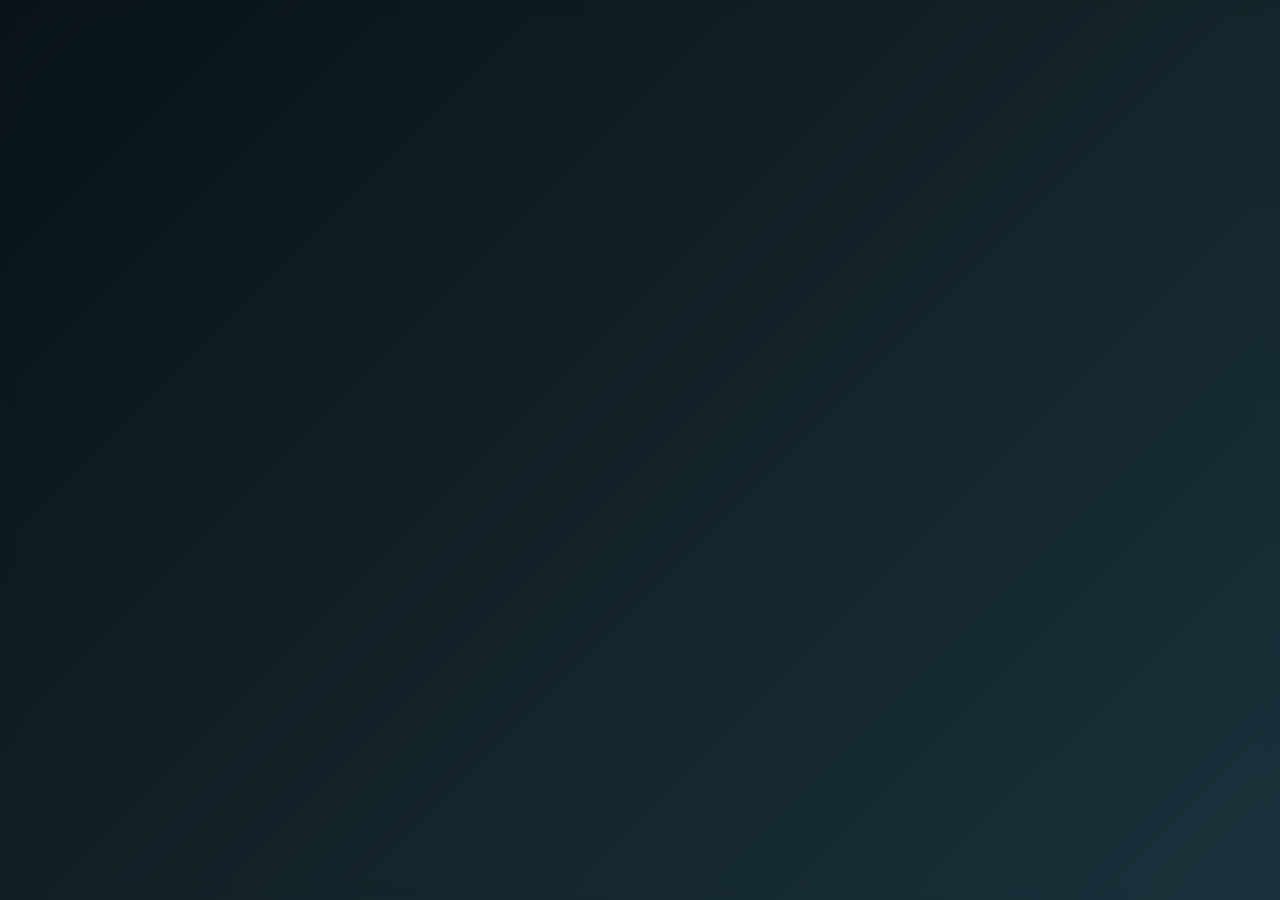
==== index.html @ f1037a71 "added initial files" ====
<html>
<head>
<style>
* {
  box-sizing: border-box;
}

body {
  font-family: 'Helvetica Neue', Helvetica, Arial, sans-serif;
  background: linear-gradient(135deg, #0f2027, #203a43, #2c5364);
  color: #fff;
  margin: 0;
  height: 100vh;
  display: flex;
  justify-content: center; /* Center horizontally */
  align-items: center;     /* Center vertically */
  overflow: hidden;
}

/* Full viewport container for the interactive arc */
.menu-container {
  position: absolute;
  width: 100%;
  height: 100vh; /* Full height to fill the screen */
  overflow: hidden;
  background: rgba(0,0,0,0.4);
  backdrop-filter: blur(8px); /* Adds a subtle background blur for depth */
}

/* Arc wrapper positioned in the center of the container */
.arc-wrapper {
  position: absolute;
  top: 100%;
  left: 50%;
  transform: translate(-50%, -50%);
  width: 100%;
  height: auto;
  display: flex;
  align-items: center;
  justify-content: center;
}

/* Each menu item style */
.menu-item {
  position: absolute;
  display: flex;
  flex-direction: column;
  align-items: center;
  padding: 10px 14px;
  margin: 4px 0;
  border: 2px solid #fff;
  border-radius: 10px;
  cursor: pointer;
  background: linear-gradient(145deg, #ffffff20, #ffffff10);
  box-shadow: 0 8px 15px rgba(0,0,0,0.2);
  transition: transform 0.3s ease, opacity 0.5s ease, border-color 0.3s ease, background 0.3s ease, box-shadow 0.3s ease;
  will-change: transform, opacity;
  opacity: 0; /* start hidden, animate in */
  backdrop-filter: blur(4px);
}

.menu-item:hover {
  background: linear-gradient(145deg, #ffffff30, #ffffff20);
  box-shadow: 0 12px 20px rgba(0,0,0,0.3);
  transform: scale(1.05);
  border-color: #ffd700; /* golden border on hover */
}

.menu-item.selected {
  border-color: #ffd700;
  background: linear-gradient(145deg, #ffd70033, #ffd70022);
  transform: scale(1.2);
  box-shadow: 0 12px 25px rgba(0,0,0,0.4);
}

.menu-item img {
  max-width: 100%;
  max-height: auto;
  object-fit: contain;
  border-radius: 8px;
  margin-bottom: 8px;
  transition: transform 0.3s ease;
}

.menu-item:hover img {
  transform: scale(1.2);
}

.menu-item span {
  display: block;
  font-weight: bold;
  font-size: 1rem;
  text-align: center;
  color: #fff;
  text-shadow: 0 1px 3px rgba(0,0,0,0.5);
}

.menu-item small {
  font-size: 0.8rem;
  color: #ddd;
  margin-top: 4px;
}
</style>
</head>
<body>
<div class="menu-container" id="menuContainer">
  <div class="arc-wrapper" id="arcWrapper"></div>
</div>

<script>
const fetchSongs = fetch('php/listsongs.php').then(r => r.json());
const audio = new Audio();

let menuItems = [];
let songs = [];
let selectedIndex = 0;

// Arc parameters
const radius = Math.min(window.innerWidth, window.innerHeight) * 0.45; // slightly larger radius
const n = () => menuItems.length;

// Initialize menu
fetchSongs.then(songsData => {
  songs = songsData.filter(s => !s.endsWith('-bg'));
  initializeMenu(songs);
});

// Fetch song details
async function fetchDetails(song) {
  try {
    const res = await fetch(`content/songs/konami/${song}/${song}.dwi`);
    const text = await res.text();
    const parse = (regex) => {
      const match = text.match(regex);
      return match ? match[1].trim() : 'Unknown';
    };
    return {
      artist: parse(/#ARTIST:(.+?);/),
      bpm: parse(/#BPM:(.+?);/),
      displayBpm: parse(/#DISPLAYBPM:(.+?);/),
      gap: parse(/#GAP:(.+?);/),
      sampleStart: parse(/#SAMPLESTART:(.+?);/)
    };
  } catch {
    return { artist: 'Artist Unknown', bpm: 'BPM Unknown', displayBpm: 'Display BPM Unknown', gap: 'Gap Unknown', sampleStart: 'Sample Start Unknown' };
  }
}

async function initializeMenu(songs) {
  const container = document.getElementById('arcWrapper');
  container.innerHTML = '';

  // Create menu items
  for (const song of songs) {
    const details = await fetchDetails(song);
    const item = document.createElement('div');
    item.className = 'menu-item';
    item.innerHTML = `
      <img src="content/songs/konami/${song}/${song}.png" alt="${song}">
      <span>${song}</span>
      <small>${details.artist}</small>
    `;
    container.appendChild(item);
    menuItems.push(item);
  }

  // Initial position
  updateArcPositions();

  // Set first item as selected
  selectItem(selectedIndex, false);

  // Keyboard controls
  document.addEventListener('keydown', e => {
    if (e.key === 'ArrowRight') {
      rotateArc(1);
    } else if (e.key === 'ArrowLeft') {
      rotateArc(-1);
    }
  });

  // Resize handler to update radius if needed
  window.addEventListener('resize', () => {
    // Optional: update radius dynamically
  });
}

// Function to update positions along the arc
function updateArcPositions() {
  const nItems = menuItems.length;
  for (let i = 0; i < nItems; i++) {
    let offset = i - selectedIndex;

    // Wrap around
    if (offset > nItems / 2) offset -= nItems;
    if (offset < -nItems / 2) offset += nItems;

    const maxAngle = Math.PI / 2; // 90 degrees spread
    const angle = (offset / (nItems / 2)) * maxAngle;

    const x = Math.sin(angle) * radius;
    const y = Math.cos(angle) * radius;

    const opacity = Math.cos(angle) * 0.8 + 0.2; // between 0.2 and 1

    const item = menuItems[i];
    item.style.transform = `
      translateX(${x}px)
      translateY(${-y}px)
      rotate(${angle * (180/Math.PI) * 0.3}deg)
    `;
    item.style.opacity = opacity;
    item.style.zIndex = (i === selectedIndex) ? 10 : 1;
  }
}

// Function to select and highlight an item
function selectItem(index, animate = true) {
  menuItems.forEach((item, i) => {
    if (i === index) {
      item.classList.add('selected');
    } else {
      item.classList.remove('selected');
    }
  });
  // Play song
  const songName = songs[index];
  audio.src = `content/songs/konami/${songName}/${songName}.mp3`;
  audio.play();
}

// Function to rotate the arc
function rotateArc(direction) {
  selectedIndex = (selectedIndex + direction + menuItems.length) % menuItems.length;
  updateArcPositions();
  // Optional: add slight delay for smooth transition
  setTimeout(() => {
    updateArcPositions();
  }, 50);
  selectItem(selectedIndex);
}
</script>
</body>
</html>
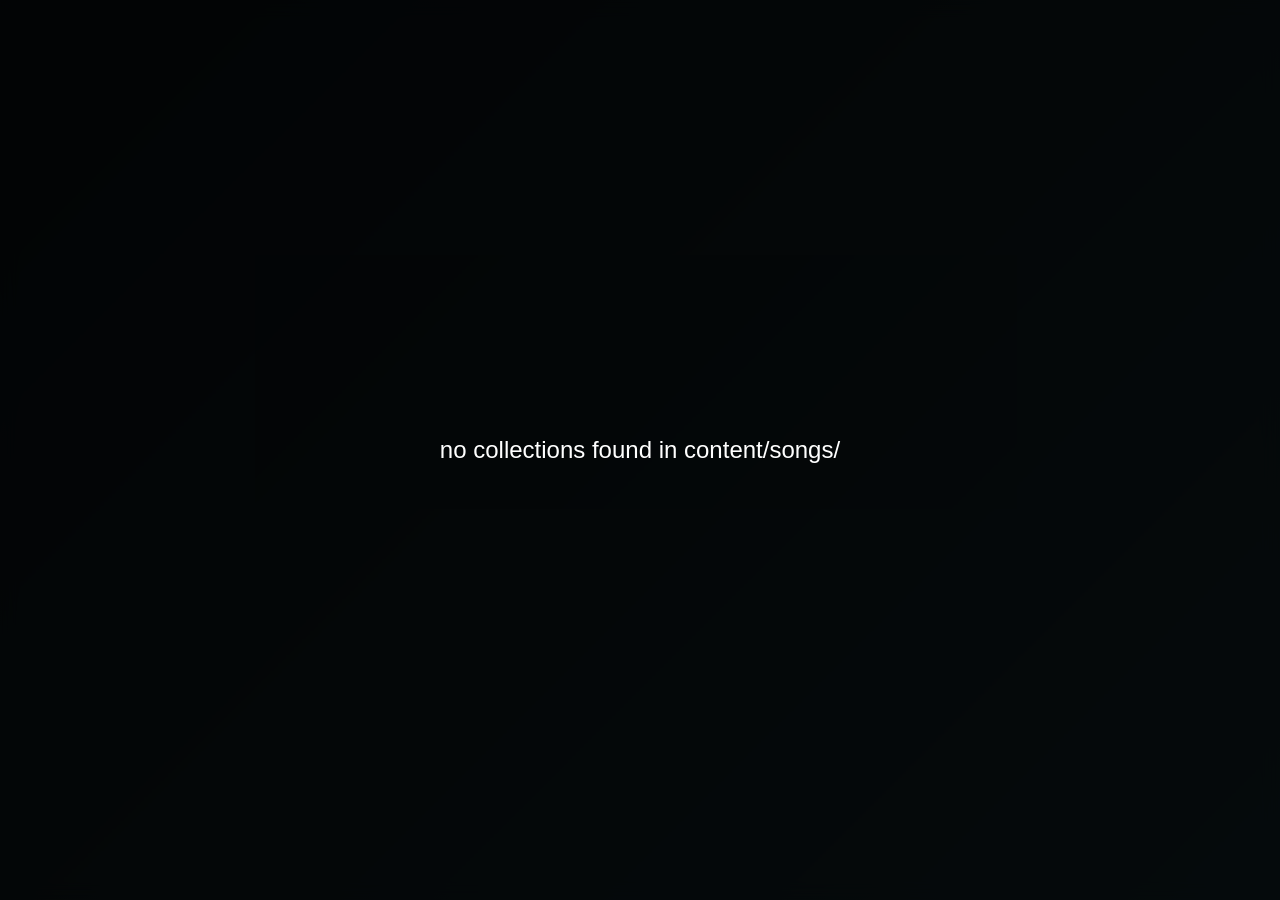
==== commit cf0765c6: "Update index.html" ====
--- a/index.html
+++ b/index.html
@@ -1,6 +1,8 @@
 <html>
 <head>
 <style>
+/* ... (existing styles remain unchanged) ... */
+
 * {
   box-sizing: border-box;
 }
@@ -103,32 +105,111 @@
 </style>
 </head>
 <body>
+    <div id="noCollectionsMessage" style="
+  display: none;
+  position: fixed;
+  top: 0; left: 0;
+  width: 100%; height: 100%;
+  background: rgba(0,0,0,0.8);
+  display: flex;
+  justify-content: center;
+  align-items: center;
+  z-index: 9999;
+  font-size: 1.5rem;
+  color: #fff;
+  text-align: center;
+  padding: 20px;
+  box-sizing: border-box;
+  font-family: 'Helvetica Neue', Helvetica, Arial, sans-serif;
+">
+  no collections found in content/songs/
+</div>
 <div class="menu-container" id="menuContainer">
   <div class="arc-wrapper" id="arcWrapper"></div>
 </div>
 
 <script>
-const fetchSongs = fetch('php/listsongs.php').then(r => r.json());
+const fetchCollections = fetch('php/listcollection.php').then(r => r.json()); // Collections
+const fetchSongsInCollection = (collection) => fetch(`php/listsongs.php?collection=${encodeURIComponent(collection)}`).then(r => r.json());
+
 const audio = new Audio();
 
 let menuItems = [];
+let collections = [];
 let songs = [];
+let currentMode = 'collections'; // 'collections' or 'songs'
 let selectedIndex = 0;
+let currentCollection = null; // store selected collection name
 
 // Arc parameters
-const radius = Math.min(window.innerWidth, window.innerHeight) * 0.45; // slightly larger radius
-const n = () => menuItems.length;
-
-// Initialize menu
-fetchSongs.then(songsData => {
-  songs = songsData.filter(s => !s.endsWith('-bg'));
-  initializeMenu(songs);
+const radius = Math.min(window.innerWidth, window.innerHeight) * 0.45;
+
+const noCollectionsOverlay = document.getElementById('noCollectionsMessage');
+
+fetchCollections.then(colData => {
+  if (Array.isArray(colData) && colData.length === 0) {
+    // Show the message overlay
+    noCollectionsOverlay.style.display = 'flex';
+    // Clear the arc wrapper in case anything is there
+    document.getElementById('arcWrapper').innerHTML = '';
+  } else {
+    // Hide the overlay if visible
+    noCollectionsOverlay.style.display = 'none';
+    collections = colData; // array of collection names
+    initializeCollectionsMenu();
+  }
 });
+// Initialize collections menu
+function initializeCollectionsMenu() {
+  currentMode = 'collections';
+  menuItems = [];
+  const container = document.getElementById('arcWrapper');
+  container.innerHTML = '';
+
+  collections.forEach((col, i) => {
+    const item = document.createElement('div');
+    item.className = 'menu-item';
+    item.innerHTML = `<span>${col}</span>`;
+    container.appendChild(item);
+    menuItems.push(item);
+  });
+  selectedIndex = 0;
+  updateArcPositions();
+  selectItem(selectedIndex);
+}
+
+// Initialize songs menu for a specific collection
+function initializeSongsMenu(songsArray, collectionName) {
+  currentMode = 'songs';
+  songs = songsArray;
+  currentCollection = collectionName; // save selected collection
+  menuItems = [];
+  const container = document.getElementById('arcWrapper');
+  container.innerHTML = '';
+
+  (async () => {
+    for (const song of songs) {
+      const details = await fetchDetails(song);
+      const item = document.createElement('div');
+      item.className = 'menu-item';
+      item.innerHTML = `
+        <img src="content/songs/${currentCollection}/${song}/${song}.png" alt="${song}">
+        <span>${song}</span>
+        <small>${details.artist}</small>
+      `;
+      container.appendChild(item);
+      menuItems.push(item);
+    }
+    selectedIndex = 0;
+    updateArcPositions();
+    selectItem(selectedIndex);
+  })();
+}
 
 // Fetch song details
 async function fetchDetails(song) {
   try {
-    const res = await fetch(`content/songs/konami/${song}/${song}.dwi`);
+    const res = await fetch(`content/songs/${currentCollection}/${song}/${song}.dwi`);
     const text = await res.text();
     const parse = (regex) => {
       const match = text.match(regex);
@@ -146,62 +227,22 @@
   }
 }
 
-async function initializeMenu(songs) {
-  const container = document.getElementById('arcWrapper');
-  container.innerHTML = '';
-
-  // Create menu items
-  for (const song of songs) {
-    const details = await fetchDetails(song);
-    const item = document.createElement('div');
-    item.className = 'menu-item';
-    item.innerHTML = `
-      <img src="content/songs/konami/${song}/${song}.png" alt="${song}">
-      <span>${song}</span>
-      <small>${details.artist}</small>
-    `;
-    container.appendChild(item);
-    menuItems.push(item);
-  }
-
-  // Initial position
-  updateArcPositions();
-
-  // Set first item as selected
-  selectItem(selectedIndex, false);
-
-  // Keyboard controls
-  document.addEventListener('keydown', e => {
-    if (e.key === 'ArrowRight') {
-      rotateArc(1);
-    } else if (e.key === 'ArrowLeft') {
-      rotateArc(-1);
-    }
-  });
-
-  // Resize handler to update radius if needed
-  window.addEventListener('resize', () => {
-    // Optional: update radius dynamically
-  });
-}
-
-// Function to update positions along the arc
+// Arc position update
 function updateArcPositions() {
   const nItems = menuItems.length;
   for (let i = 0; i < nItems; i++) {
     let offset = i - selectedIndex;
 
-    // Wrap around
     if (offset > nItems / 2) offset -= nItems;
     if (offset < -nItems / 2) offset += nItems;
 
-    const maxAngle = Math.PI / 2; // 90 degrees spread
+    const maxAngle = Math.PI / 2;
     const angle = (offset / (nItems / 2)) * maxAngle;
 
     const x = Math.sin(angle) * radius;
     const y = Math.cos(angle) * radius;
 
-    const opacity = Math.cos(angle) * 0.8 + 0.2; // between 0.2 and 1
+    const opacity = Math.cos(angle) * 0.8 + 0.2;
 
     const item = menuItems[i];
     item.style.transform = `
@@ -214,8 +255,8 @@
   }
 }
 
-// Function to select and highlight an item
-function selectItem(index, animate = true) {
+// Select item
+function selectItem(index, playSound = true) {
   menuItems.forEach((item, i) => {
     if (i === index) {
       item.classList.add('selected');
@@ -223,22 +264,58 @@
       item.classList.remove('selected');
     }
   });
-  // Play song
-  const songName = songs[index];
-  audio.src = `content/songs/konami/${songName}/${songName}.mp3`;
-  audio.play();
-}
-
-// Function to rotate the arc
+  if (currentMode === 'songs') {
+    const songName = songs[index];
+    // Use currentCollection for path
+    audio.src = `content/songs/${currentCollection}/${songName}/${songName}.mp3`;
+    audio.play();
+  }
+}
+
+// Rotate arc
 function rotateArc(direction) {
+  if (menuItems.length === 0) return;
   selectedIndex = (selectedIndex + direction + menuItems.length) % menuItems.length;
   updateArcPositions();
-  // Optional: add slight delay for smooth transition
   setTimeout(() => {
     updateArcPositions();
   }, 50);
   selectItem(selectedIndex);
 }
+
+// Key handling
+document.addEventListener('keydown', e => {
+  if (currentMode === 'collections') {
+    if (e.key === 'ArrowRight') {
+      rotateArc(1);
+    } else if (e.key === 'ArrowLeft') {
+      rotateArc(-1);
+    } else if (e.key === 'Enter') {
+      // Load songs for selected collection
+      const collectionName = collections[selectedIndex];
+      fetch(`php/listsongs.php?collection=${encodeURIComponent(collectionName)}`)
+        .then(r => r.json())
+        .then(songsData => {
+          initializeSongsMenu(songsData, collectionName);
+        });
+    }
+  } else if (currentMode === 'songs') {
+  if (e.key === 'ArrowRight') {
+    rotateArc(1);
+  } else if (e.key === 'ArrowLeft') {
+    rotateArc(-1);
+  } else if (e.key === 'Enter') {
+    const songName = songs[selectedIndex];
+    // Redirect to gameplay.php with collection and song as query params
+    window.location.href = `php/gameplay.php?collection=${encodeURIComponent(currentCollection)}&song=${encodeURIComponent(songName)}`;
+  }
+}
+});
+
+// Optional resize handler
+window.addEventListener('resize', () => {
+  // Optional: recalculate radius if desired
+});
 </script>
 </body>
-</html>+</html>
